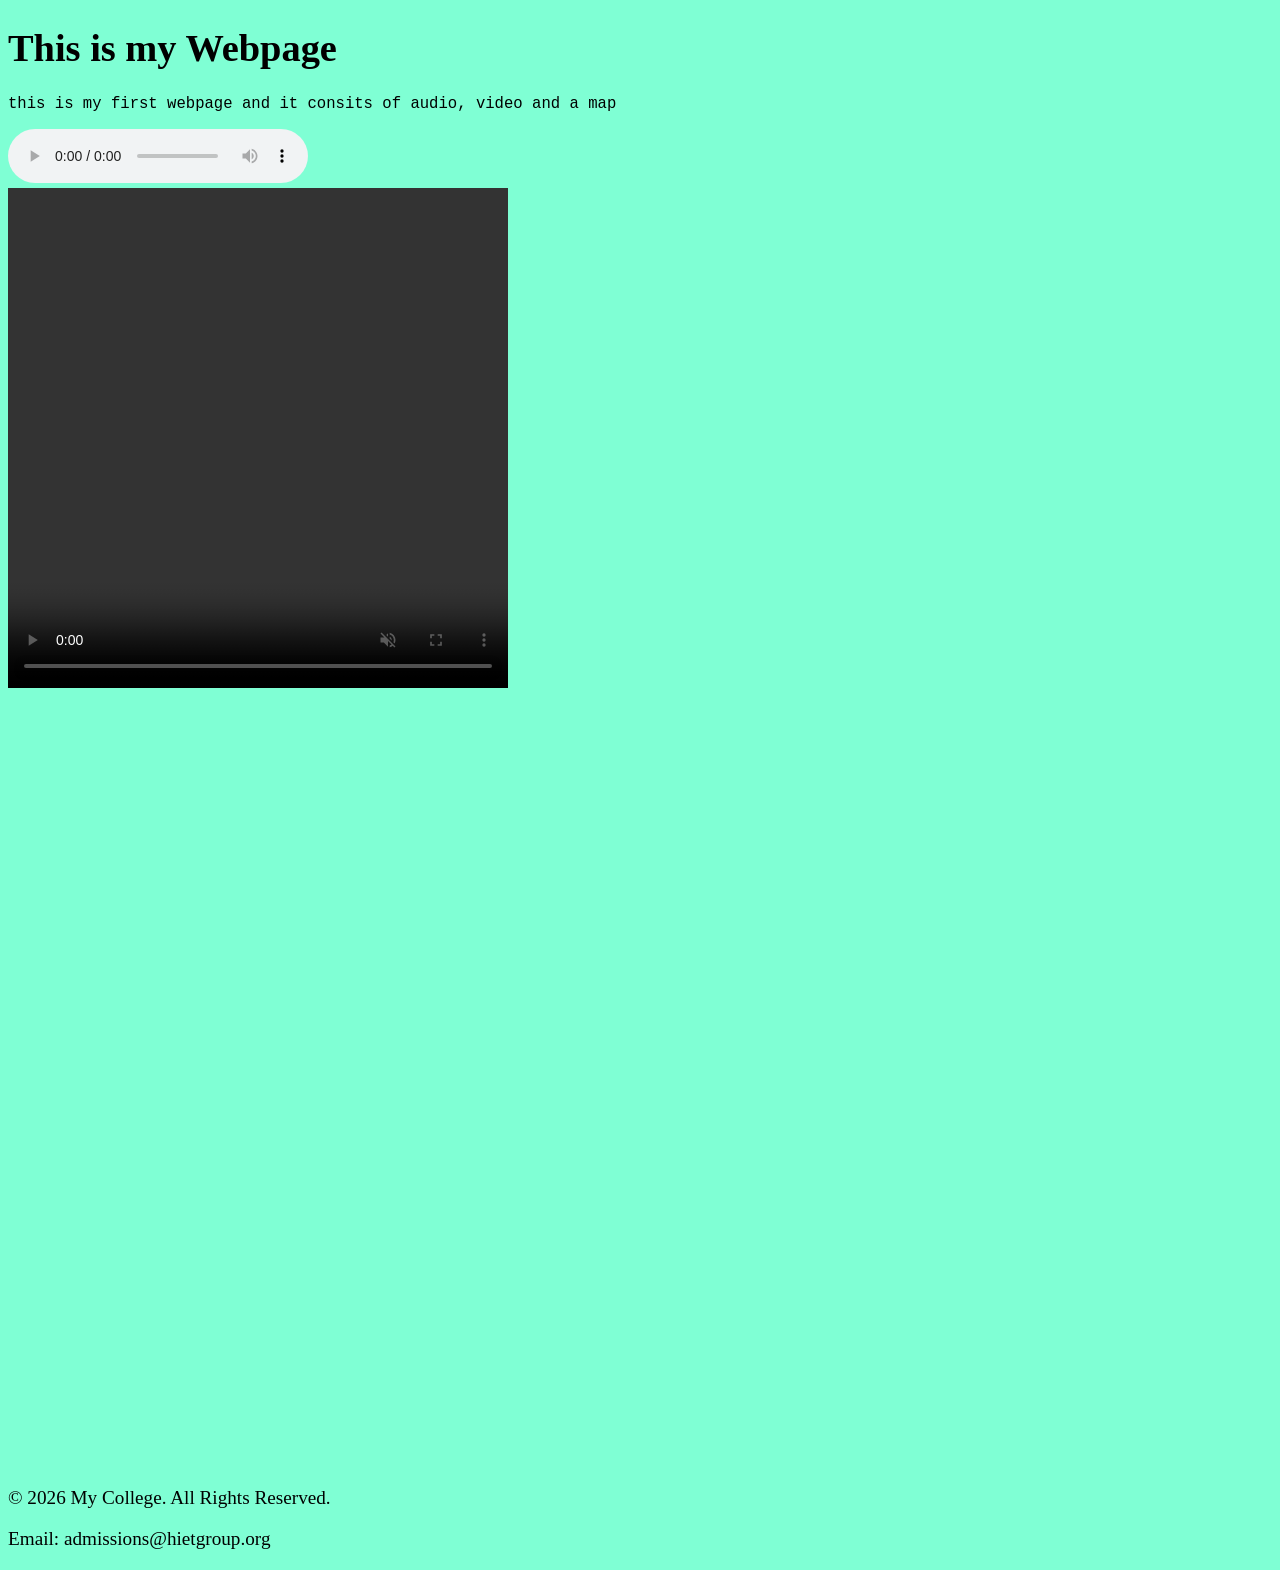
==== semantic.html @ ed345ae3 "added iframe and css" ====
<!DOCTYPE html>
<html lang="en">
<head>
    <meta charset="UTF-8">
    <meta name="viewport" content="width=device-width, initial-scale=1.0">
    <title>Document</title>
    <link rel="stylesheet" href="semantic.css">
</head>
<body>
    <header>
        <h1>This is my Webpage</h1>
        <pre>this is my first webpage and it consits of audio, video and a map</pre>
    </header>
    <audio controls> <source src="seoul-bound-by-declan-dp.mp3"> </audio> <!--Audio controls--> <br>
    <video controls src="12.mp4" muted loop>this is a beep video</video><br> 
    <!--iframe yt video-->
    <iframe width="560" height="315" src="https://www.youtube.com/embed/TpWSntxxiZw?si=DBbh3kPdjC8hzihQ" title="YouTube video player" frameborder="0" allow="accelerometer; autoplay; clipboard-write; encrypted-media; gyroscope; picture-in-picture; web-share" referrerpolicy="strict-origin-when-cross-origin" allowfullscreen></iframe><br>
    <!--iframe for map-->
    <iframe src="https://www.google.com/maps/embed?pb=!1m18!1m12!1m3!1d28004.356932378494!2d77.45579747431638!3d28.673350899999992!2m3!1f0!2f0!3f0!3m2!1i1024!2i768!4f13.1!3m3!1m2!1s0x390cf2c4cac27f99%3A0xd9961659aee6d5b2!2sHi-Tech%20Institute%20of%20Engineering%20%26%20Technology!5e0!3m2!1sen!2sin!4v1791258841587!5m2!1sen!2sin" width="600" height="450" style="border:0;" allowfullscreen="" loading="lazy" referrerpolicy="strict-origin-when-cross-origin"></iframe><br>
    <footer id="contact">
        <p>&copy; 2026 My College. All Rights Reserved.</p>
        <p>Email: admissions@hietgroup.org</p>
    </footer>
</body>
</html>
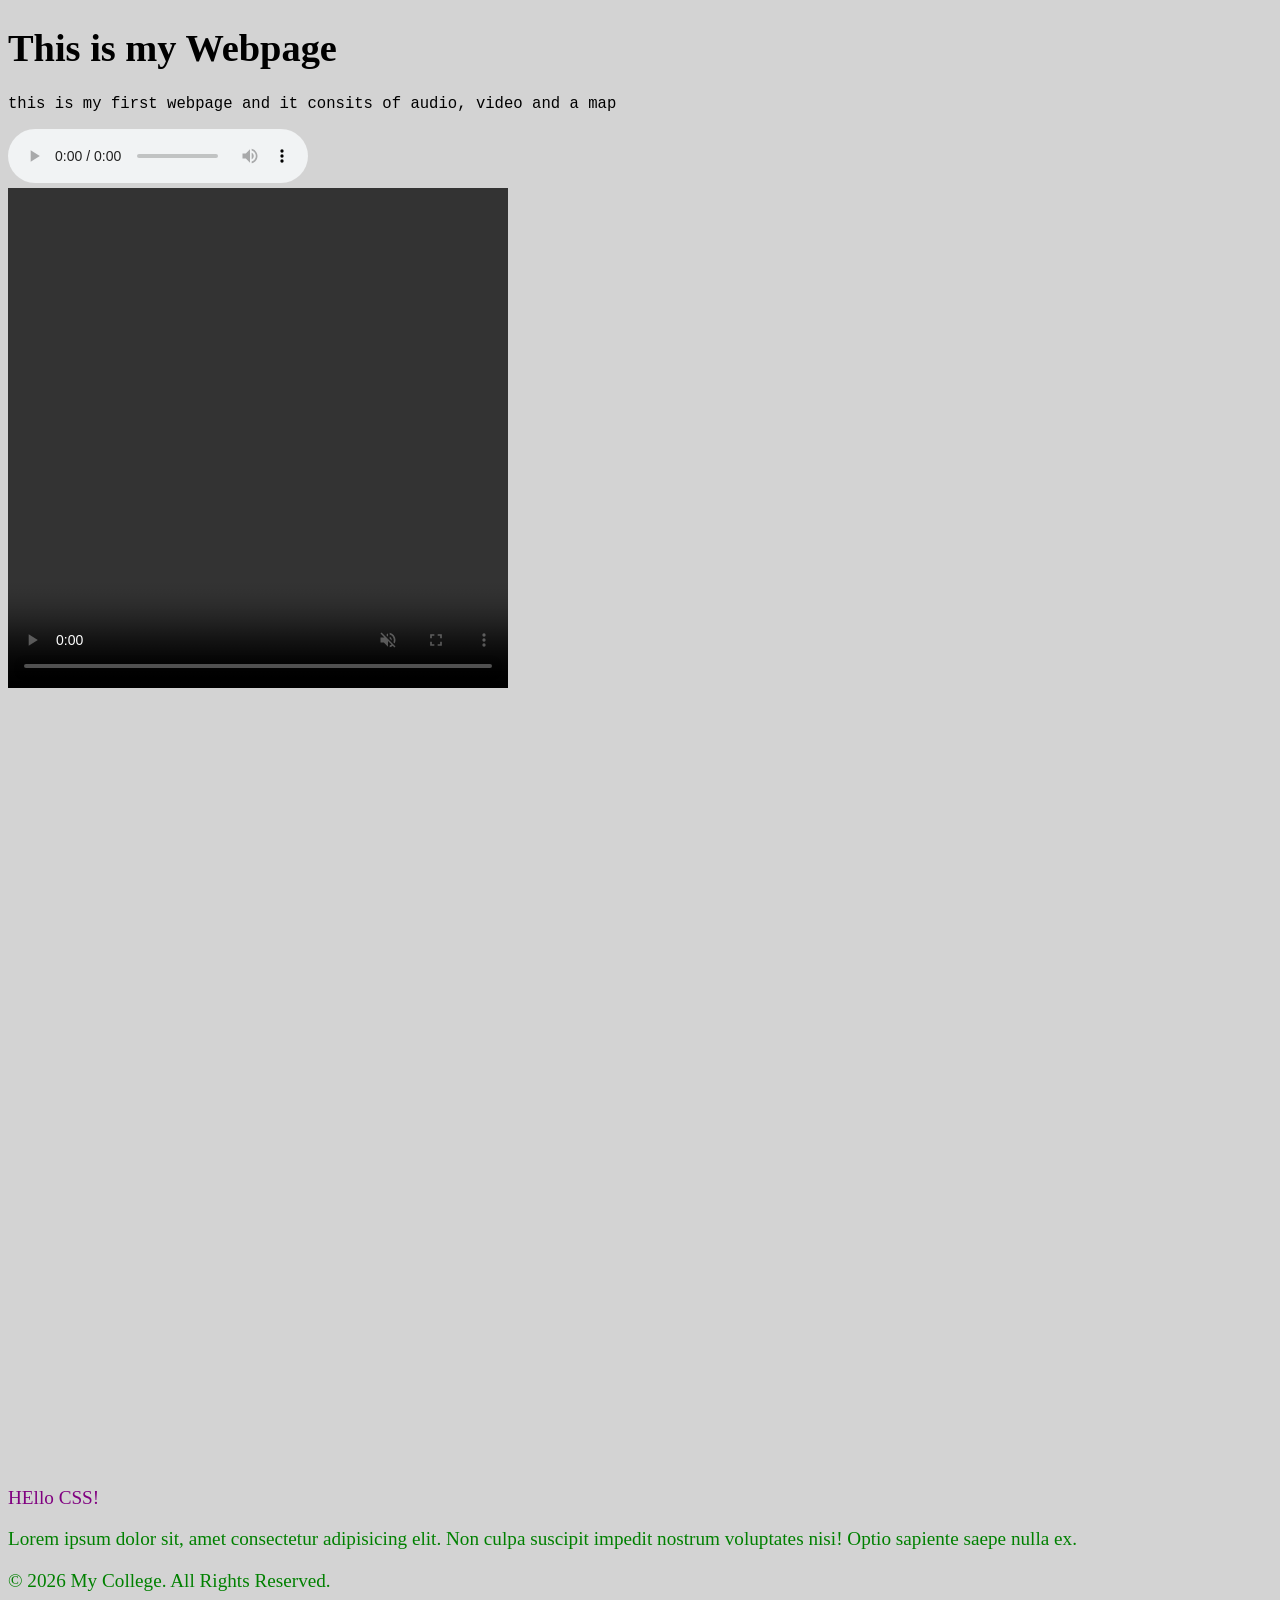
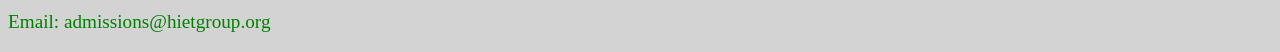
==== commit a24159ce: "class add" ====
--- a/semantic.html
+++ b/semantic.html
@@ -17,6 +17,9 @@
     <iframe width="560" height="315" src="https://www.youtube.com/embed/TpWSntxxiZw?si=DBbh3kPdjC8hzihQ" title="YouTube video player" frameborder="0" allow="accelerometer; autoplay; clipboard-write; encrypted-media; gyroscope; picture-in-picture; web-share" referrerpolicy="strict-origin-when-cross-origin" allowfullscreen></iframe><br>
     <!--iframe for map-->
     <iframe src="https://www.google.com/maps/embed?pb=!1m18!1m12!1m3!1d28004.356932378494!2d77.45579747431638!3d28.673350899999992!2m3!1f0!2f0!3f0!3m2!1i1024!2i768!4f13.1!3m3!1m2!1s0x390cf2c4cac27f99%3A0xd9961659aee6d5b2!2sHi-Tech%20Institute%20of%20Engineering%20%26%20Technology!5e0!3m2!1sen!2sin!4v1791258841587!5m2!1sen!2sin" width="600" height="450" style="border:0;" allowfullscreen="" loading="lazy" referrerpolicy="strict-origin-when-cross-origin"></iframe><br>
+
+    <p id="intro" class="note">HEllo CSS!</p>
+    <p>Lorem ipsum dolor sit, amet consectetur adipisicing elit. Non culpa suscipit impedit nostrum voluptates nisi! Optio sapiente saepe nulla ex.</p>
     <footer id="contact">
         <p>&copy; 2026 My College. All Rights Reserved.</p>
         <p>Email: admissions@hietgroup.org</p>
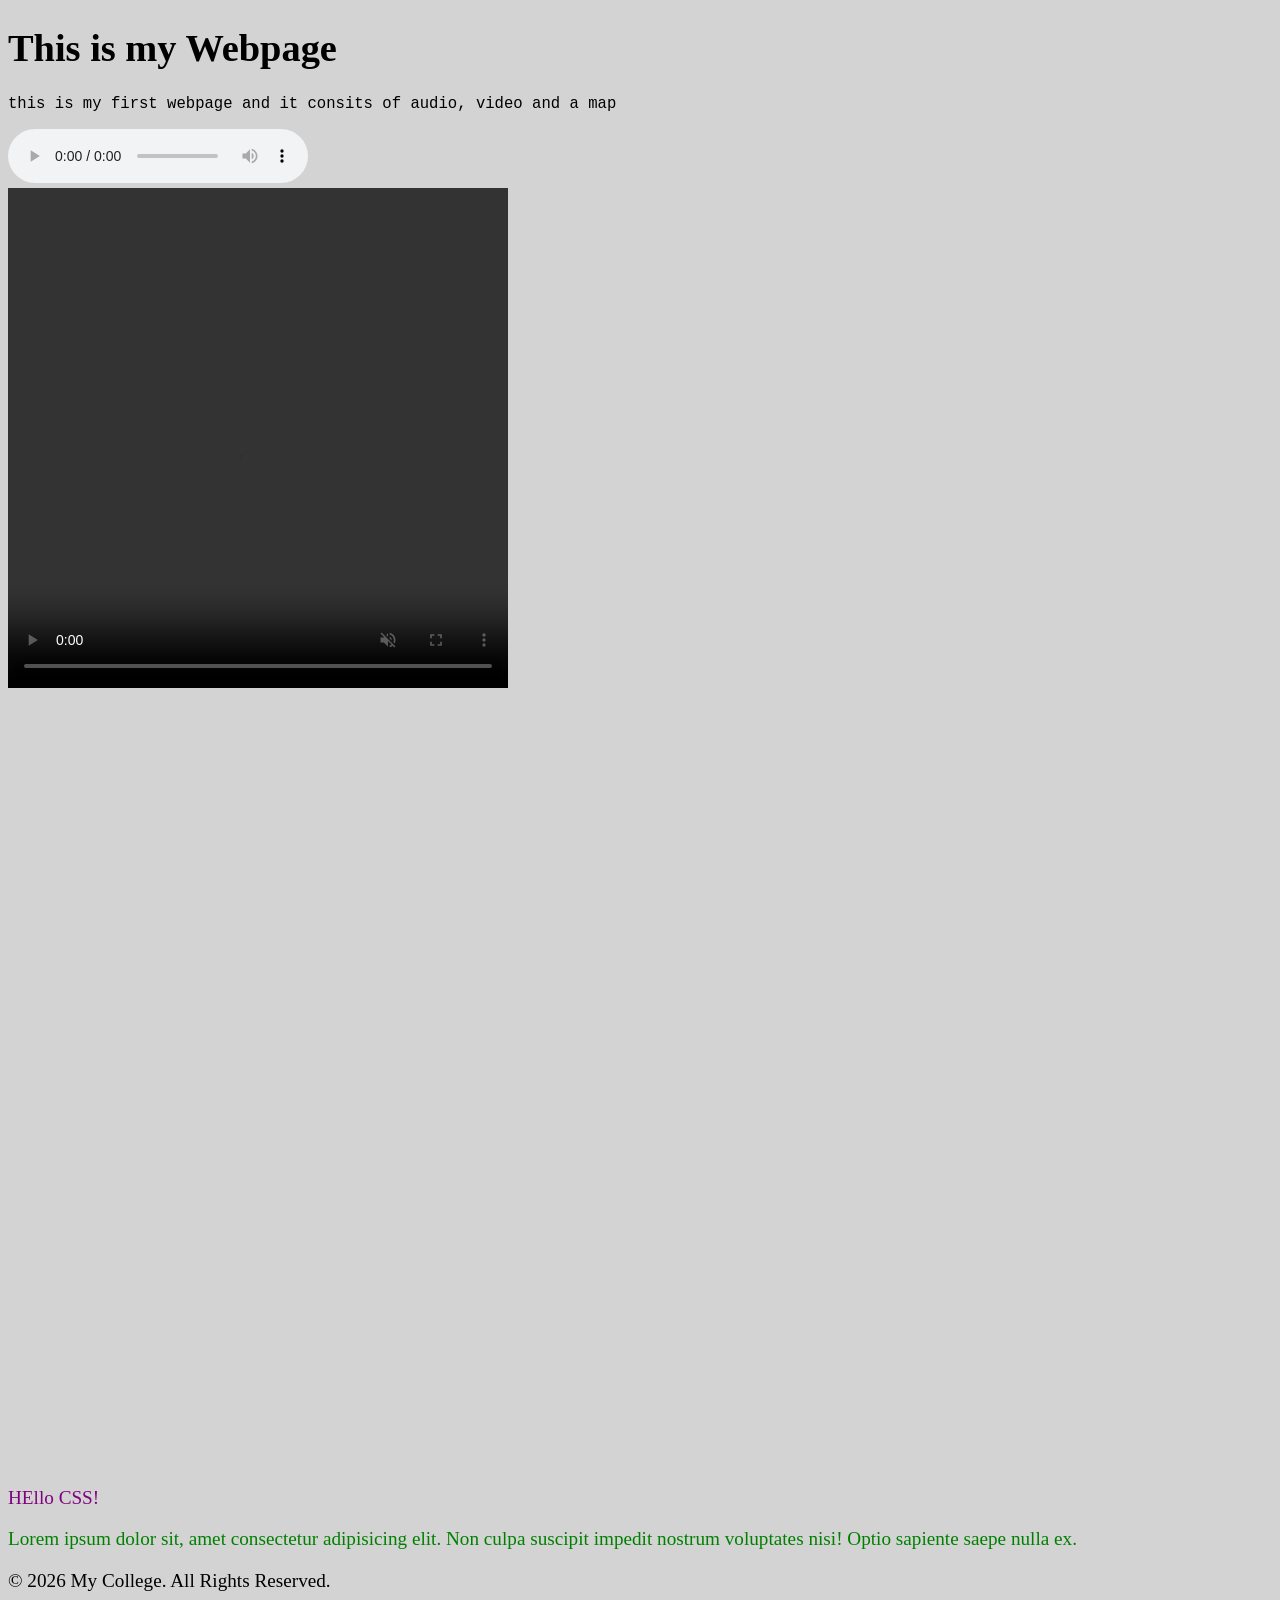
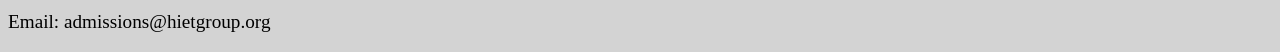
==== commit e0fcb721: "class" ====
--- a/semantic.html
+++ b/semantic.html
@@ -19,7 +19,7 @@
     <iframe src="https://www.google.com/maps/embed?pb=!1m18!1m12!1m3!1d28004.356932378494!2d77.45579747431638!3d28.673350899999992!2m3!1f0!2f0!3f0!3m2!1i1024!2i768!4f13.1!3m3!1m2!1s0x390cf2c4cac27f99%3A0xd9961659aee6d5b2!2sHi-Tech%20Institute%20of%20Engineering%20%26%20Technology!5e0!3m2!1sen!2sin!4v1791258841587!5m2!1sen!2sin" width="600" height="450" style="border:0;" allowfullscreen="" loading="lazy" referrerpolicy="strict-origin-when-cross-origin"></iframe><br>
 
     <p id="intro" class="note">HEllo CSS!</p>
-    <p>Lorem ipsum dolor sit, amet consectetur adipisicing elit. Non culpa suscipit impedit nostrum voluptates nisi! Optio sapiente saepe nulla ex.</p>
+    <p class="lorem">Lorem ipsum dolor sit, amet consectetur adipisicing elit. Non culpa suscipit impedit nostrum voluptates nisi! Optio sapiente saepe nulla ex.</p>
     <footer id="contact">
         <p>&copy; 2026 My College. All Rights Reserved.</p>
         <p>Email: admissions@hietgroup.org</p>
